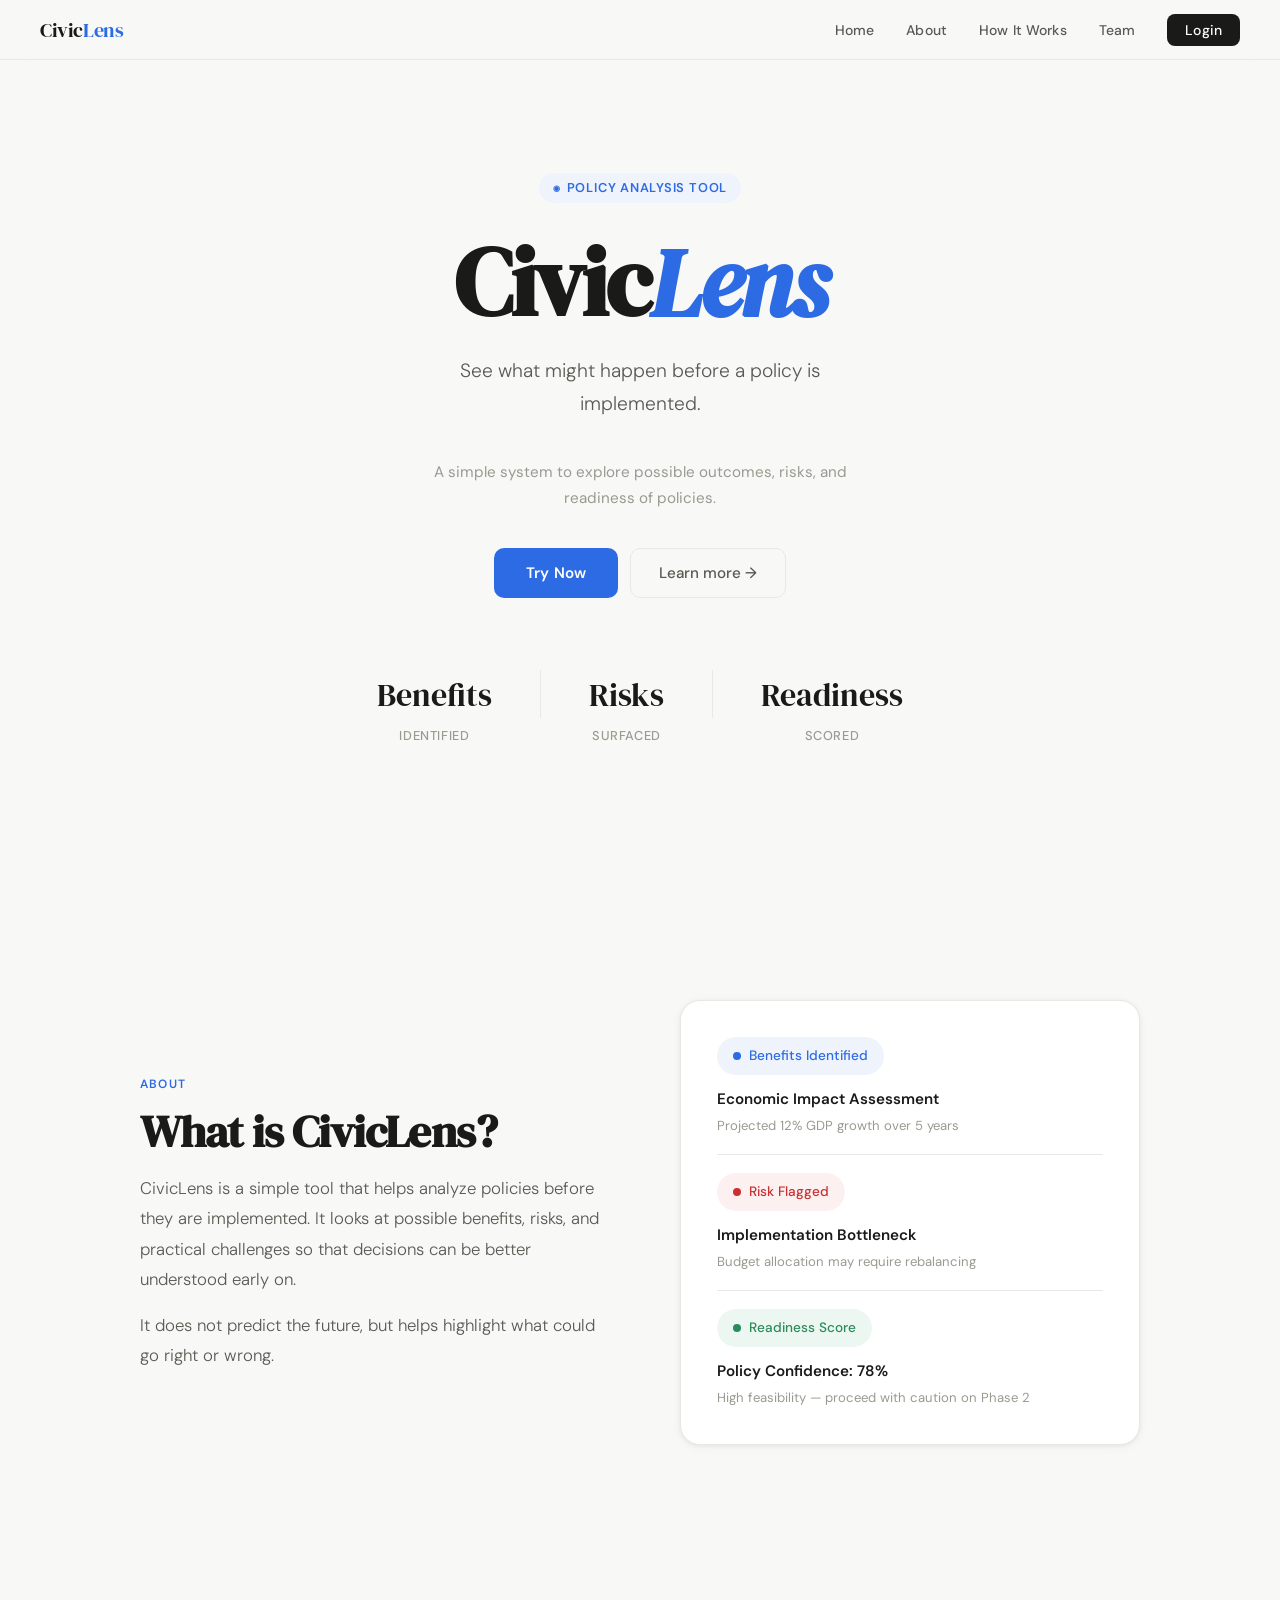
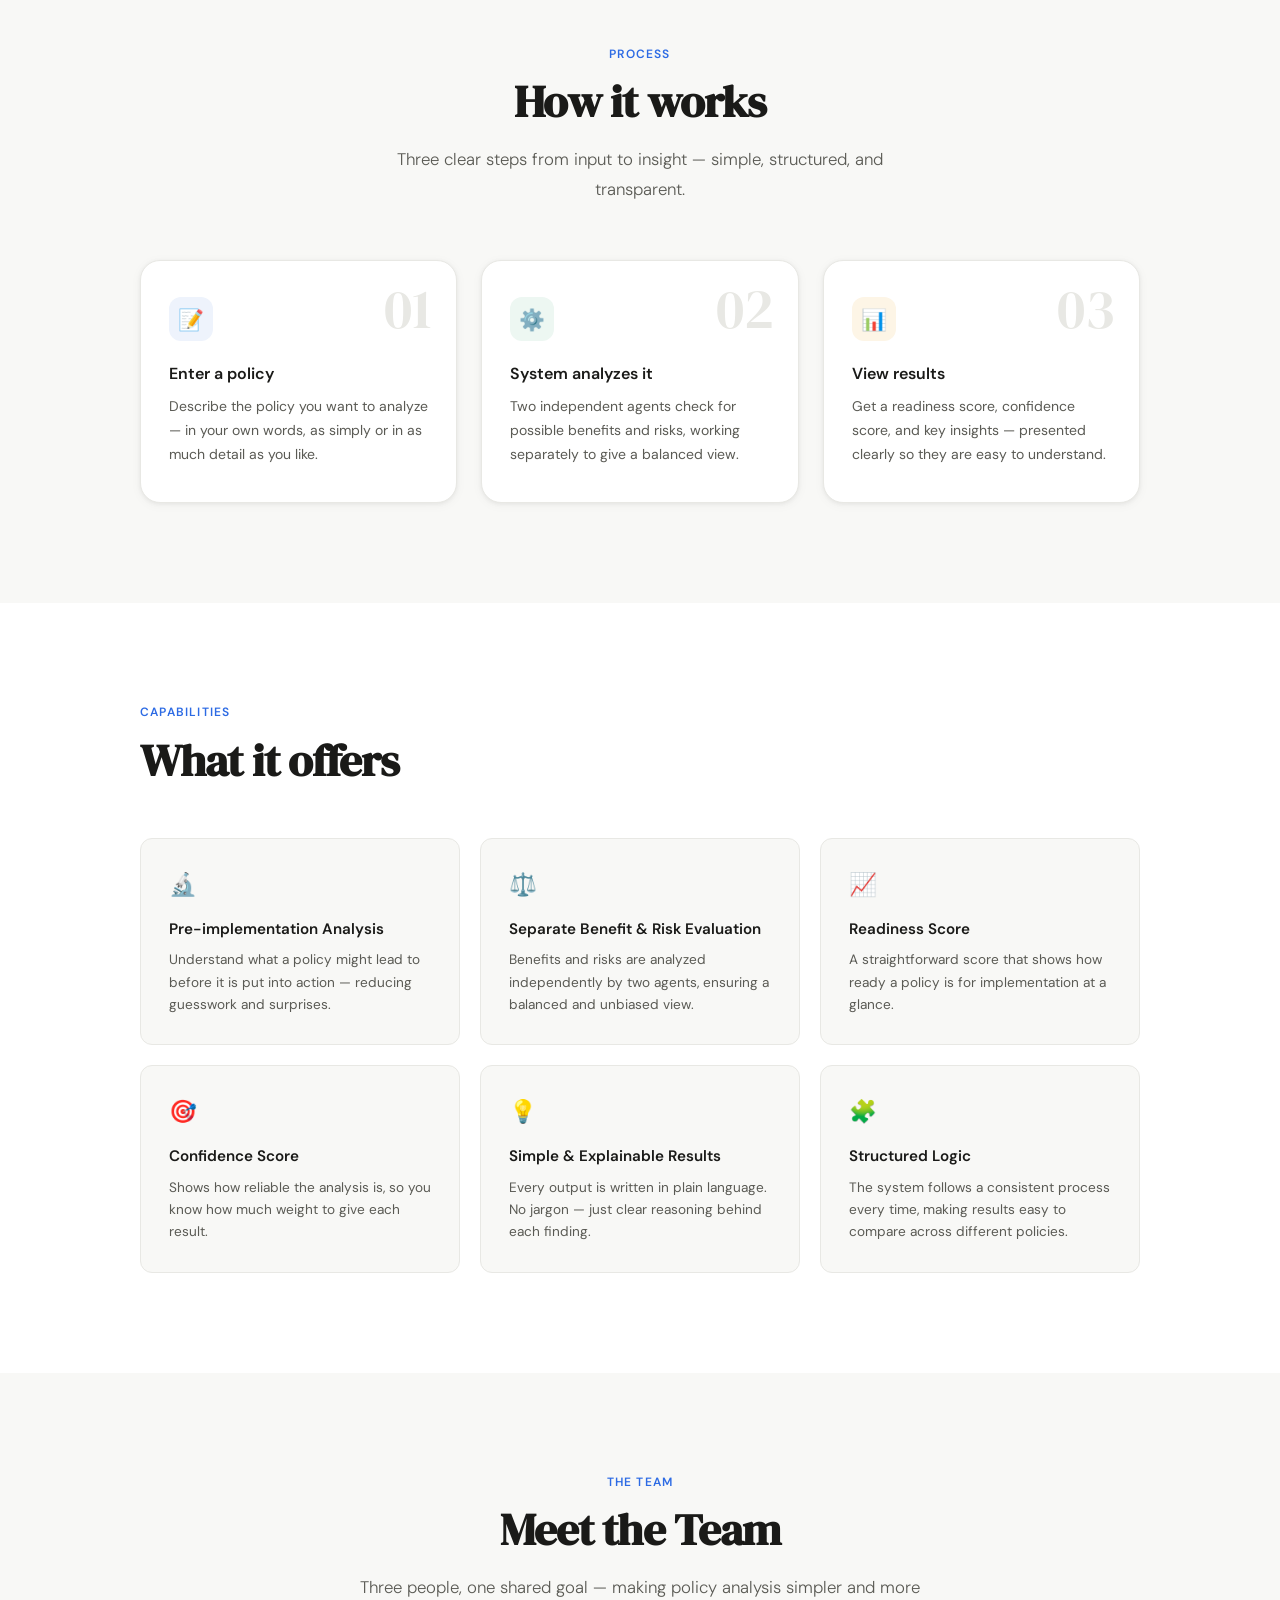
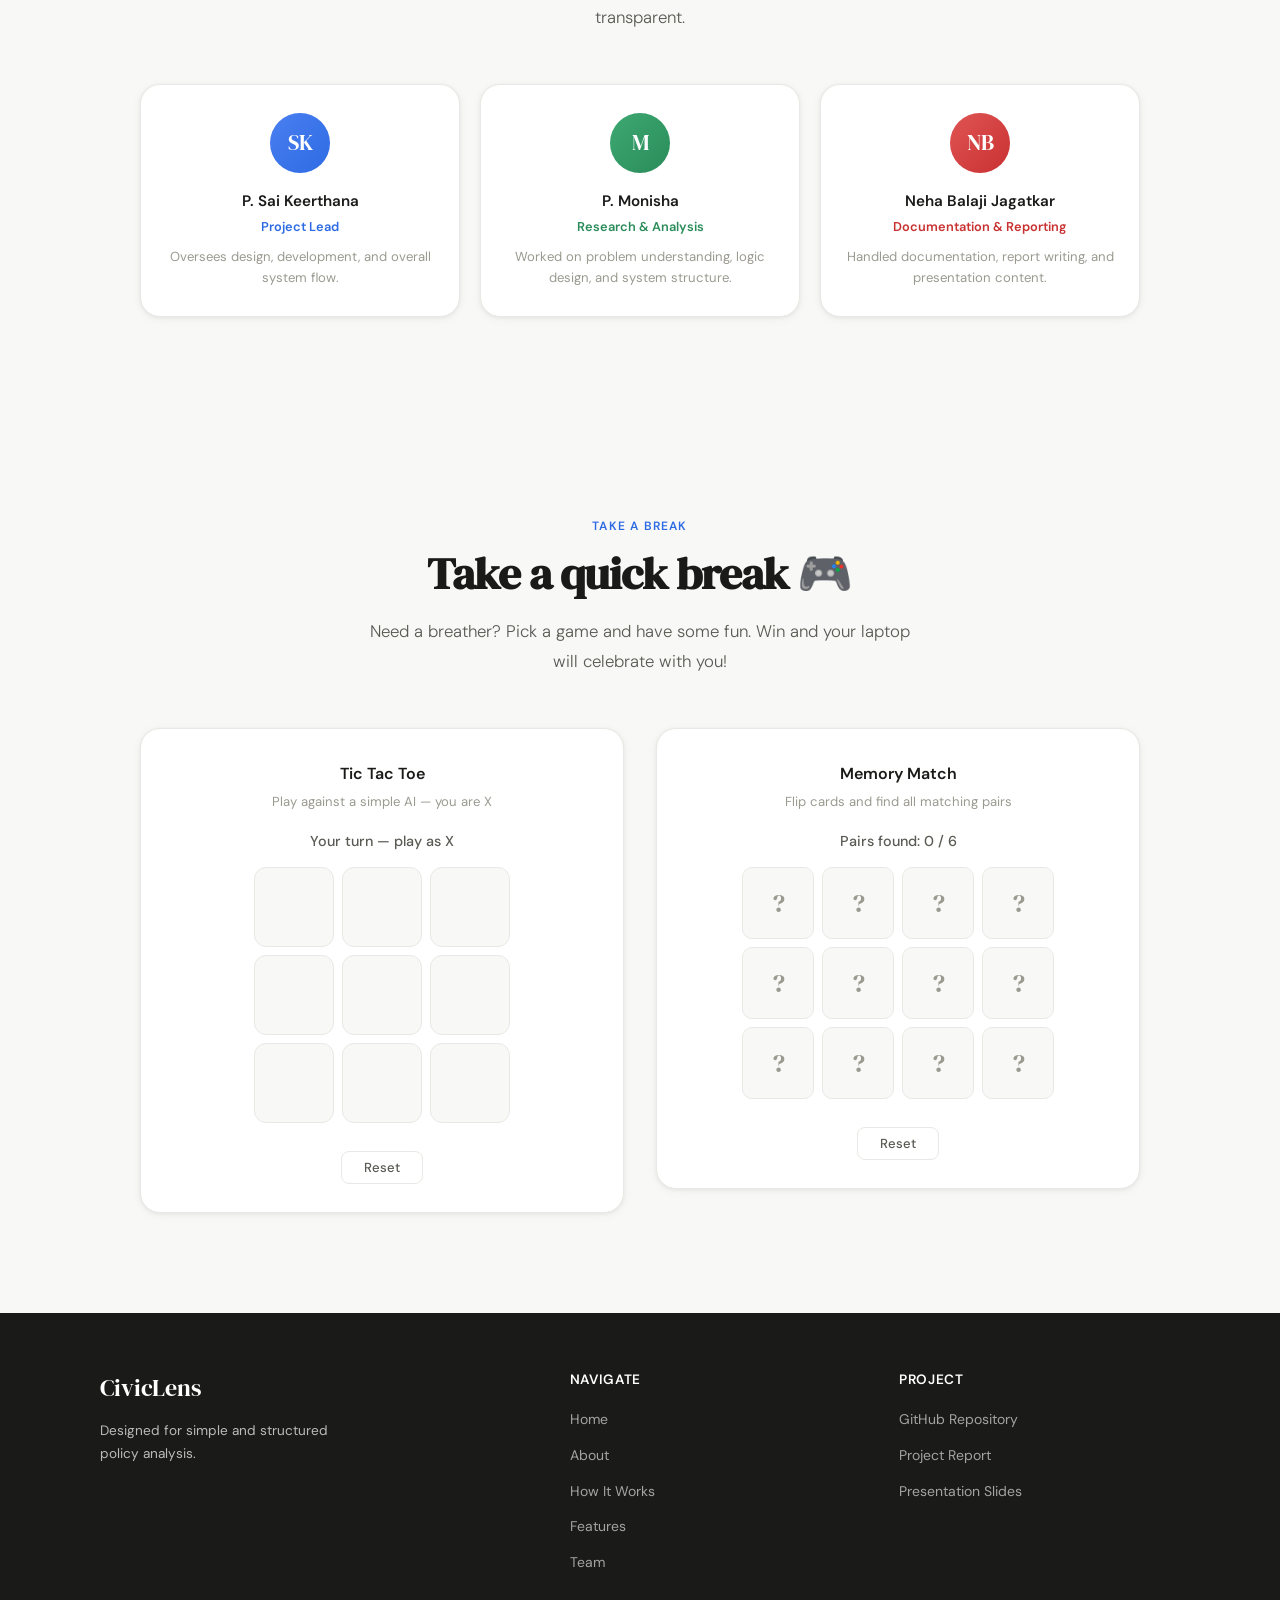
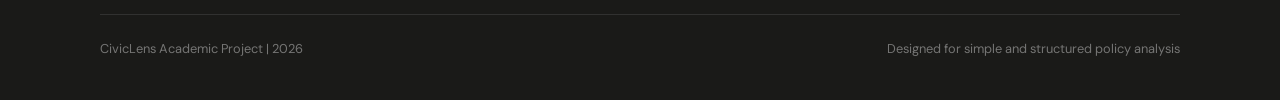
==== frontend/index.html @ 53b34e4b "Initial commit CivicLens" ====
<!DOCTYPE html>
<html lang="en">
<head>
<meta charset="UTF-8" />
<meta name="viewport" content="width=device-width, initial-scale=1.0" />
<title>CivicLens — Policy Simulation Platform</title>
<link rel="preconnect" href="https://fonts.googleapis.com" />
<link rel="preconnect" href="https://fonts.gstatic.com" crossorigin />
<link href="https://fonts.googleapis.com/css2?family=DM+Serif+Display:ital@0;1&family=DM+Sans:wght@300;400;500;600&display=swap" rel="stylesheet" />
<style>
  *, *::before, *::after { box-sizing: border-box; margin: 0; padding: 0; }

  :root {
    --bg: #f8f8f6;
    --surface: #ffffff;
    --border: #e8e8e4;
    --text-primary: #1a1a18;
    --text-secondary: #5a5a54;
    --text-muted: #9a9a90;
    --blue: #2d6be4;
    --blue-light: #eef3fc;
    --green: #2a8c5a;
    --green-light: #edf7f2;
    --red: #c93030;
    --red-light: #fdf0f0;
    --shadow-sm: 0 1px 4px rgba(0,0,0,0.06), 0 2px 12px rgba(0,0,0,0.04);
    --shadow-md: 0 4px 20px rgba(0,0,0,0.08), 0 1px 4px rgba(0,0,0,0.04);
    --radius: 12px;
    --radius-lg: 20px;
  }

  html { scroll-behavior: smooth; }

  body {
    font-family: 'DM Sans', sans-serif;
    background: var(--bg);
    color: var(--text-primary);
    line-height: 1.6;
    -webkit-font-smoothing: antialiased;
  }

  /* ── NAV ── */
  nav {
    position: fixed; top: 0; left: 0; right: 0; z-index: 100;
    background: rgba(248,248,246,0.88);
    backdrop-filter: blur(14px);
    -webkit-backdrop-filter: blur(14px);
    border-bottom: 1px solid var(--border);
    padding: 0 40px;
    height: 60px;
    display: flex; align-items: center; justify-content: space-between;
  }
  .nav-logo {
    font-family: 'DM Serif Display', serif;
    font-size: 1.25rem;
    color: var(--text-primary);
    letter-spacing: -0.02em;
    text-decoration: none;
  }
  .nav-logo span { color: var(--blue); }
  .nav-links { display: flex; gap: 32px; list-style: none; }
  .nav-links a {
    text-decoration: none;
    color: var(--text-secondary);
    font-size: 0.875rem;
    font-weight: 500;
    letter-spacing: 0.01em;
    transition: color 0.2s;
  }
  .nav-links a:hover { color: var(--text-primary); }
  .nav-cta {
    background: var(--text-primary);
    color: #fff !important;
    padding: 7px 18px;
    border-radius: 8px;
    transition: opacity 0.2s !important;
  }
  .nav-cta:hover { opacity: 0.8; }

  /* ── SECTIONS ── */
  section { padding: 100px 40px; max-width: 1080px; margin: 0 auto; }

  /* ── HERO ── */
  #home {
    min-height: 100vh;
    display: flex; flex-direction: column;
    align-items: center; justify-content: center;
    text-align: center;
    padding-top: 120px;
    max-width: 100%;
    position: relative;
  }
  .hero-inner { max-width: 680px; margin: 0 auto; }
  .hero-badge {
    display: inline-flex; align-items: center; gap: 6px;
    background: var(--blue-light);
    color: var(--blue);
    font-size: 0.8rem; font-weight: 600;
    letter-spacing: 0.06em; text-transform: uppercase;
    padding: 5px 14px; border-radius: 999px;
    margin-bottom: 32px;
  }
  .hero-badge::before { content: '◉'; font-size: 0.6em; }
  h1 {
    font-family: 'DM Serif Display', serif;
    font-size: clamp(3.5rem, 8vw, 6rem);
    line-height: 1.0;
    letter-spacing: -0.03em;
    color: var(--text-primary);
    margin-bottom: 24px;
  }
  h1 .accent { color: var(--blue); font-style: italic; }
  .hero-sub {
    font-size: clamp(1rem, 2.5vw, 1.2rem);
    color: var(--text-secondary);
    font-weight: 300;
    max-width: 480px;
    margin: 0 auto 40px;
    line-height: 1.7;
  }
  .hero-actions { display: flex; gap: 12px; justify-content: center; flex-wrap: wrap; }
  .btn-primary {
    background: var(--blue);
    color: #fff;
    border: none; cursor: pointer;
    padding: 13px 32px;
    border-radius: 10px;
    font-family: 'DM Sans', sans-serif;
    font-size: 0.95rem; font-weight: 600;
    letter-spacing: 0.01em;
    transition: transform 0.15s, box-shadow 0.15s;
    text-decoration: none; display: inline-block;
  }
  .btn-primary:hover { transform: translateY(-1px); box-shadow: 0 6px 20px rgba(45,107,228,0.3); }
  .btn-secondary {
    background: transparent;
    color: var(--text-secondary);
    border: 1px solid var(--border);
    padding: 12px 28px;
    border-radius: 10px;
    font-family: 'DM Sans', sans-serif;
    font-size: 0.95rem; font-weight: 500;
    cursor: pointer; text-decoration: none; display: inline-block;
    transition: border-color 0.15s, color 0.15s;
  }
  .btn-secondary:hover { border-color: var(--text-muted); color: var(--text-primary); }

  .hero-stats {
    margin-top: 72px;
    display: flex; gap: 48px; justify-content: center; flex-wrap: wrap;
  }
  .stat { text-align: center; }
  .stat-num {
    font-family: 'DM Serif Display', serif;
    font-size: 2rem;
    color: var(--text-primary);
    display: block;
  }
  .stat-label { font-size: 0.8rem; color: var(--text-muted); font-weight: 500; text-transform: uppercase; letter-spacing: 0.05em; }

  .hero-divider { width: 1px; height: 48px; background: var(--border); }

  /* ── SECTION HEADERS ── */
  .section-label {
    font-size: 0.75rem; font-weight: 600; letter-spacing: 0.1em;
    text-transform: uppercase; color: var(--blue);
    margin-bottom: 12px;
  }
  .section-title {
    font-family: 'DM Serif Display', serif;
    font-size: clamp(2rem, 4vw, 2.8rem);
    letter-spacing: -0.02em;
    line-height: 1.15;
    margin-bottom: 16px;
    color: var(--text-primary);
  }
  .section-body { color: var(--text-secondary); max-width: 560px; line-height: 1.8; font-weight: 300; font-size: 1.05rem; }

  /* ── ABOUT ── */
  #about { display: grid; grid-template-columns: 1fr 1fr; gap: 80px; align-items: center; }
  .about-visual {
    background: var(--surface);
    border: 1px solid var(--border);
    border-radius: var(--radius-lg);
    padding: 36px;
    box-shadow: var(--shadow-sm);
  }
  .about-pill {
    display: inline-flex; align-items: center; gap: 8px;
    padding: 8px 16px;
    border-radius: 999px;
    font-size: 0.85rem; font-weight: 500;
    margin-bottom: 12px;
  }
  .pill-blue { background: var(--blue-light); color: var(--blue); }
  .pill-green { background: var(--green-light); color: var(--green); }
  .pill-red { background: var(--red-light); color: var(--red); }
  .pill-icon { width: 8px; height: 8px; border-radius: 50%; }
  .pill-blue .pill-icon { background: var(--blue); }
  .pill-green .pill-icon { background: var(--green); }
  .pill-red .pill-icon { background: var(--red); }
  .about-card-title { font-weight: 600; font-size: 0.95rem; margin-bottom: 4px; color: var(--text-primary); }
  .about-card-sub { font-size: 0.82rem; color: var(--text-muted); }
  .about-divider { border: none; border-top: 1px solid var(--border); margin: 18px 0; }

  /* ── HOW IT WORKS ── */
  #how { text-align: center; }
  #how .section-body { margin: 0 auto; }
  .steps { display: grid; grid-template-columns: repeat(3,1fr); gap: 24px; margin-top: 56px; }
  .step-card {
    background: var(--surface);
    border: 1px solid var(--border);
    border-radius: var(--radius-lg);
    padding: 36px 28px;
    text-align: left;
    box-shadow: var(--shadow-sm);
    transition: box-shadow 0.2s, transform 0.2s;
    position: relative;
    overflow: hidden;
  }
  .step-card:hover { box-shadow: var(--shadow-md); transform: translateY(-3px); }
  .step-num {
    font-family: 'DM Serif Display', serif;
    font-size: 3.5rem;
    line-height: 1;
    color: var(--border);
    position: absolute; top: 20px; right: 24px;
    pointer-events: none;
  }
  .step-icon {
    width: 44px; height: 44px;
    border-radius: 12px;
    display: flex; align-items: center; justify-content: center;
    font-size: 1.3rem;
    margin-bottom: 20px;
  }
  .step-icon-blue { background: var(--blue-light); }
  .step-icon-green { background: var(--green-light); }
  .step-icon-amber { background: #fdf5e6; }
  .step-title { font-weight: 600; font-size: 1rem; margin-bottom: 8px; color: var(--text-primary); }
  .step-desc { font-size: 0.875rem; color: var(--text-secondary); line-height: 1.7; }
  .step-connector { display: none; }

  /* ── FEATURES ── */
  #features { background: var(--surface); max-width: 100%; }
  #features .inner { max-width: 1080px; margin: 0 auto; padding: 0 40px; }
  .features-grid { display: grid; grid-template-columns: repeat(3,1fr); gap: 20px; margin-top: 52px; }
  .feature-card {
    background: var(--bg);
    border: 1px solid var(--border);
    border-radius: var(--radius);
    padding: 28px;
    transition: box-shadow 0.2s, transform 0.2s;
  }
  .feature-card:hover { box-shadow: var(--shadow-sm); transform: translateY(-2px); }
  .feature-icon { font-size: 1.4rem; margin-bottom: 14px; display: block; }
  .feature-title { font-weight: 600; font-size: 0.95rem; margin-bottom: 8px; color: var(--text-primary); }
  .feature-desc { font-size: 0.85rem; color: var(--text-secondary); line-height: 1.65; }

  /* ── TEAM ── */
  #team { text-align: center; }
  .team-grid { display: grid; grid-template-columns: repeat(4,1fr); gap: 20px; margin-top: 52px; }
  .team-card {
    background: var(--surface);
    border: 1px solid var(--border);
    border-radius: var(--radius-lg);
    padding: 28px 20px;
    box-shadow: var(--shadow-sm);
    transition: box-shadow 0.2s, transform 0.2s;
  }
  .team-card:hover { box-shadow: var(--shadow-md); transform: translateY(-3px); }
  .team-avatar {
    width: 60px; height: 60px;
    border-radius: 50%;
    margin: 0 auto 16px;
    display: flex; align-items: center; justify-content: center;
    font-family: 'DM Serif Display', serif;
    font-size: 1.4rem;
    color: #fff;
  }
  .av-blue { background: linear-gradient(135deg, #4a7ff0, #2d6be4); }
  .av-green { background: linear-gradient(135deg, #3da872, #2a8c5a); }
  .av-red { background: linear-gradient(135deg, #e05555, #c93030); }
  .av-slate { background: linear-gradient(135deg, #6b7fa6, #4a5c80); }
  .team-name { font-weight: 600; font-size: 0.95rem; margin-bottom: 4px; }
  .team-role { font-size: 0.8rem; color: var(--text-muted); }

  /* ── FUN / GAME ── */
  #fun { text-align: center; }
  .game-panel {
    background: var(--surface);
    border: 1px solid var(--border);
    border-radius: var(--radius-lg);
    padding: 32px 28px 28px;
    box-shadow: var(--shadow-sm);
    text-align: center;
    display: flex; flex-direction: column; align-items: center;
  }
  .game-panel-title { font-weight: 600; font-size: 1rem; margin-bottom: 4px; }
  .game-panel-sub { font-size: 0.82rem; color: var(--text-muted); margin-bottom: 18px; }
  .game-status {
    font-size: 0.9rem; font-weight: 500; color: var(--text-secondary);
    min-height: 22px; margin-bottom: 14px;
  }
  .tic-board {
    display: grid;
    grid-template-columns: repeat(3, 80px);
    grid-template-rows: repeat(3, 80px);
    gap: 8px;
    margin: 0 auto 20px;
  }
  .tic-cell {
    width: 80px; height: 80px;
    background: var(--bg);
    border: 1.5px solid var(--border);
    border-radius: 12px;
    display: flex; align-items: center; justify-content: center;
    font-family: 'DM Serif Display', serif;
    font-size: 2rem;
    cursor: pointer;
    transition: background 0.15s, transform 0.1s;
    user-select: none;
  }
  .tic-cell:not(.x):not(.o):hover { background: var(--blue-light); transform: scale(1.04); }
  .tic-cell.x { color: var(--blue); background: var(--blue-light); border-color: #c4d8f8; }
  .tic-cell.o { color: var(--red); background: var(--red-light); border-color: #f5c6c6; }
  .tic-cell.win { background: var(--green-light) !important; border-color: var(--green) !important; }
  .game-reset {
    background: transparent;
    border: 1px solid var(--border);
    color: var(--text-secondary);
    padding: 7px 22px;
    border-radius: 8px;
    font-family: 'DM Sans', sans-serif;
    font-size: 0.82rem; font-weight: 500;
    cursor: pointer;
    transition: border-color 0.15s, color 0.15s;
    margin-top: 8px;
  }
  .game-reset:hover { border-color: var(--text-muted); color: var(--text-primary); }

  /* ── CONFETTI ── */
  #confetti-canvas { position: fixed; inset: 0; pointer-events: none; z-index: 9999; }

  /* ── FOOTER ── */
  footer {
    background: var(--text-primary);
    color: rgba(255,255,255,0.7);
    padding: 56px 40px 40px;
  }
  .footer-inner {
    max-width: 1080px; margin: 0 auto;
    display: grid; grid-template-columns: 1.5fr 1fr 1fr; gap: 48px;
  }
  .footer-logo {
    font-family: 'DM Serif Display', serif;
    font-size: 1.5rem;
    color: #fff;
    margin-bottom: 12px;
    display: block;
  }
  .footer-tagline { font-size: 0.85rem; line-height: 1.7; max-width: 260px; }
  .footer-col h4 { color: #fff; font-weight: 600; font-size: 0.85rem; letter-spacing: 0.05em; text-transform: uppercase; margin-bottom: 16px; }
  .footer-col ul { list-style: none; display: flex; flex-direction: column; gap: 10px; }
  .footer-col a { color: rgba(255,255,255,0.6); text-decoration: none; font-size: 0.875rem; transition: color 0.2s; }
  .footer-col a:hover { color: #fff; }
  .footer-bottom {
    max-width: 1080px; margin: 40px auto 0;
    padding-top: 24px;
    border-top: 1px solid rgba(255,255,255,0.1);
    display: flex; justify-content: space-between; align-items: center;
    font-size: 0.8rem; color: rgba(255,255,255,0.4);
    flex-wrap: wrap; gap: 8px;
  }

  /* ── SCROLL FADE IN ── */
  .fade-up {
    opacity: 0;
    transform: translateY(28px);
    transition: opacity 0.6s ease, transform 0.6s ease;
  }
  .fade-up.visible { opacity: 1; transform: none; }
  .fade-up:nth-child(2) { transition-delay: 0.1s; }
  .fade-up:nth-child(3) { transition-delay: 0.2s; }
  .fade-up:nth-child(4) { transition-delay: 0.3s; }

  /* ── MEMORY CARDS ── */
  .mem-board-grid {
    display: grid;
    grid-template-columns: repeat(4, 72px);
    grid-template-rows: repeat(3, 72px);
    gap: 8px;
    margin: 0 auto 20px;
  }
  .mem-card {
    width: 72px; height: 72px;
    border-radius: 10px;
    cursor: pointer;
    position: relative;
    perspective: 600px;
    user-select: none;
  }
  .mem-inner {
    width: 100%; height: 100%;
    position: relative;
    transform-style: preserve-3d;
    transition: transform 0.35s ease;
    border-radius: 10px;
  }
  .mem-card.flipped .mem-inner { transform: rotateY(180deg); }
  .mem-front, .mem-back {
    position: absolute; inset: 0;
    border-radius: 10px;
    display: flex; align-items: center; justify-content: center;
    backface-visibility: hidden;
    -webkit-backface-visibility: hidden;
    border: 1.5px solid var(--border);
  }
  .mem-front {
    background: var(--bg);
    font-size: 1.4rem;
    color: var(--border);
  }
  .mem-front::after { content: '?'; font-family: 'DM Serif Display', serif; font-size: 1.6rem; color: var(--text-muted); }
  .mem-back { background: var(--surface); transform: rotateY(180deg); font-size: 1.8rem; }
  .mem-card.matched .mem-back { background: var(--green-light); border-color: var(--green); }

  @media (max-width: 700px) {
    #fun .games-grid { grid-template-columns: 1fr !important; }
  }


  @media (max-width: 860px) {
    #about { grid-template-columns: 1fr; }
    .steps, .features-grid, .team-grid { grid-template-columns: 1fr 1fr; }
    .footer-inner { grid-template-columns: 1fr; gap: 32px; }
    nav { padding: 0 20px; }
    .nav-links { gap: 16px; }
  }
  @media (max-width: 560px) {
    .steps, .features-grid, .team-grid { grid-template-columns: 1fr; }
    section { padding: 72px 20px; }
  }
</style>
</head>
<body>

<!-- NAV -->
<nav>
  <a href="#home" class="nav-logo">Civic<span>Lens</span></a>
  <ul class="nav-links">
    <li><a href="#home">Home</a></li>
    <li><a href="#about">About</a></li>
    <li><a href="#how">How It Works</a></li>
    <li><a href="#team">Team</a></li>
    <li><a href="login.html" class="nav-cta">Login</a></li>
  </ul>
</nav>

<!-- HERO -->
<section id="home">
  <div class="hero-inner">
    <div class="hero-badge">Policy Analysis Tool</div>
    <h1>Civic<span class="accent">Lens</span></h1>
    <p class="hero-sub">See what might happen before a policy is implemented.</p>
    <p style="font-size:0.95rem;color:var(--text-muted);max-width:420px;margin:0 auto 36px;line-height:1.7;">A simple system to explore possible outcomes, risks, and readiness of policies.</p>
    <div class="hero-actions">
      <a href="login.html" class="btn-primary">Try Now</a>
      <a href="#about" class="btn-secondary">Learn more →</a>
    </div>
  </div>
  <div class="hero-stats">
    <div class="stat">
      <span class="stat-num">Benefits</span>
      <span class="stat-label">Identified</span>
    </div>
    <div class="hero-divider"></div>
    <div class="stat">
      <span class="stat-num">Risks</span>
      <span class="stat-label">Surfaced</span>
    </div>
    <div class="hero-divider"></div>
    <div class="stat">
      <span class="stat-num">Readiness</span>
      <span class="stat-label">Scored</span>
    </div>
  </div>
</section>

<!-- ABOUT -->
<section id="about">
  <div class="about-text fade-up">
    <p class="section-label">About</p>
    <h2 class="section-title">What is CivicLens?</h2>
    <p class="section-body">CivicLens is a simple tool that helps analyze policies before they are implemented. It looks at possible benefits, risks, and practical challenges so that decisions can be better understood early on.</p>
    <p class="section-body" style="margin-top:16px;">It does not predict the future, but helps highlight what could go right or wrong.</p>
  </div>
  <div class="about-visual fade-up">
    <div class="about-pill pill-blue"><span class="pill-icon"></span> Benefits Identified</div>
    <p class="about-card-title">Economic Impact Assessment</p>
    <p class="about-card-sub">Projected 12% GDP growth over 5 years</p>
    <hr class="about-divider"/>
    <div class="about-pill pill-red"><span class="pill-icon"></span> Risk Flagged</div>
    <p class="about-card-title">Implementation Bottleneck</p>
    <p class="about-card-sub">Budget allocation may require rebalancing</p>
    <hr class="about-divider"/>
    <div class="about-pill pill-green"><span class="pill-icon"></span> Readiness Score</div>
    <p class="about-card-title">Policy Confidence: 78%</p>
    <p class="about-card-sub">High feasibility — proceed with caution on Phase 2</p>
  </div>
</section>

<!-- HOW IT WORKS -->
<section id="how">
  <p class="section-label">Process</p>
  <h2 class="section-title">How it works</h2>
  <p class="section-body">Three clear steps from input to insight — simple, structured, and transparent.</p>
  <div class="steps">
    <div class="step-card fade-up">
      <span class="step-num">01</span>
      <div class="step-icon step-icon-blue">📝</div>
      <p class="step-title">Enter a policy</p>
      <p class="step-desc">Describe the policy you want to analyze — in your own words, as simply or in as much detail as you like.</p>
    </div>
    <div class="step-card fade-up">
      <span class="step-num">02</span>
      <div class="step-icon step-icon-green">⚙️</div>
      <p class="step-title">System analyzes it</p>
      <p class="step-desc">Two independent agents check for possible benefits and risks, working separately to give a balanced view.</p>
    </div>
    <div class="step-card fade-up">
      <span class="step-num">03</span>
      <div class="step-icon step-icon-amber">📊</div>
      <p class="step-title">View results</p>
      <p class="step-desc">Get a readiness score, confidence score, and key insights — presented clearly so they are easy to understand.</p>
    </div>
  </div>
</section>

<!-- FEATURES -->
<section id="features" style="padding:100px 0;">
  <div class="inner">
    <p class="section-label">Capabilities</p>
    <h2 class="section-title">What it offers</h2>
    <div class="features-grid">
      <div class="feature-card fade-up">
        <span class="feature-icon">🔬</span>
        <p class="feature-title">Pre-implementation Analysis</p>
        <p class="feature-desc">Understand what a policy might lead to before it is put into action — reducing guesswork and surprises.</p>
      </div>
      <div class="feature-card fade-up">
        <span class="feature-icon">⚖️</span>
        <p class="feature-title">Separate Benefit & Risk Evaluation</p>
        <p class="feature-desc">Benefits and risks are analyzed independently by two agents, ensuring a balanced and unbiased view.</p>
      </div>
      <div class="feature-card fade-up">
        <span class="feature-icon">📈</span>
        <p class="feature-title">Readiness Score</p>
        <p class="feature-desc">A straightforward score that shows how ready a policy is for implementation at a glance.</p>
      </div>
      <div class="feature-card fade-up">
        <span class="feature-icon">🎯</span>
        <p class="feature-title">Confidence Score</p>
        <p class="feature-desc">Shows how reliable the analysis is, so you know how much weight to give each result.</p>
      </div>
      <div class="feature-card fade-up">
        <span class="feature-icon">💡</span>
        <p class="feature-title">Simple & Explainable Results</p>
        <p class="feature-desc">Every output is written in plain language. No jargon — just clear reasoning behind each finding.</p>
      </div>
      <div class="feature-card fade-up">
        <span class="feature-icon">🧩</span>
        <p class="feature-title">Structured Logic</p>
        <p class="feature-desc">The system follows a consistent process every time, making results easy to compare across different policies.</p>
      </div>
    </div>
  </div>
</section>

<!-- TEAM -->
<section id="team">
  <p class="section-label">The Team</p>
  <h2 class="section-title">Meet the Team</h2>
  <p class="section-body" style="margin:0 auto;">Three people, one shared goal — making policy analysis simpler and more transparent.</p>
  <div class="team-grid" style="grid-template-columns:repeat(3,1fr);">
    <div class="team-card fade-up">
      <div class="team-avatar av-blue">SK</div>
      <p class="team-name">P. Sai Keerthana</p>
      <p class="team-role" style="color:var(--blue);font-weight:600;margin-bottom:8px;">Project Lead</p>
      <p style="font-size:0.82rem;color:var(--text-muted);line-height:1.6;">Oversees design, development, and overall system flow.</p>
    </div>
    <div class="team-card fade-up">
      <div class="team-avatar av-green">M</div>
      <p class="team-name">P. Monisha</p>
      <p class="team-role" style="color:var(--green);font-weight:600;margin-bottom:8px;">Research &amp; Analysis</p>
      <p style="font-size:0.82rem;color:var(--text-muted);line-height:1.6;">Worked on problem understanding, logic design, and system structure.</p>
    </div>
    <div class="team-card fade-up">
      <div class="team-avatar av-red">NB</div>
      <p class="team-name">Neha Balaji Jagatkar</p>
      <p class="team-role" style="color:var(--red);font-weight:600;margin-bottom:8px;">Documentation &amp; Reporting</p>
      <p style="font-size:0.82rem;color:var(--text-muted);line-height:1.6;">Handled documentation, report writing, and presentation content.</p>
    </div>
  </div>
</section>

<!-- CONFETTI CANVAS -->
<canvas id="confetti-canvas"></canvas>

<!-- FUN -->
<section id="fun">
  <p class="section-label">Take a Break</p>
  <h2 class="section-title">Take a quick break 🎮</h2>
  <p class="section-body" style="margin:0 auto;">Need a breather? Pick a game and have some fun. Win and your laptop will celebrate with you!</p>

  <div class="games-grid" style="display:grid;grid-template-columns:1fr 1fr;gap:32px;margin-top:52px;align-items:start;">

    <!-- TIC TAC TOE -->
    <div class="game-panel">
      <p class="game-panel-title">Tic Tac Toe</p>
      <p class="game-panel-sub">Play against a simple AI — you are X</p>
      <p class="game-status" id="tttStatus">Your turn — play as X</p>
      <div class="tic-board" id="ticBoard">
        <div class="tic-cell" data-i="0"></div><div class="tic-cell" data-i="1"></div><div class="tic-cell" data-i="2"></div>
        <div class="tic-cell" data-i="3"></div><div class="tic-cell" data-i="4"></div><div class="tic-cell" data-i="5"></div>
        <div class="tic-cell" data-i="6"></div><div class="tic-cell" data-i="7"></div><div class="tic-cell" data-i="8"></div>
      </div>
      <button class="game-reset" id="tttReset">Reset</button>
    </div>

    <!-- MEMORY MATCH -->
    <div class="game-panel">
      <p class="game-panel-title">Memory Match</p>
      <p class="game-panel-sub">Flip cards and find all matching pairs</p>
      <p class="game-status" id="memStatus">Pairs found: 0 / 6</p>
      <div class="mem-board-grid" id="memBoard"></div>
      <button class="game-reset" id="memReset">Reset</button>
    </div>

  </div>
</section>

<!-- FOOTER -->
<footer>
  <div class="footer-inner">
    <div>
      <span class="footer-logo">CivicLens</span>
      <p class="footer-tagline">Designed for simple and structured policy analysis.</p>
    </div>
    <div class="footer-col">
      <h4>Navigate</h4>
      <ul>
        <li><a href="#home">Home</a></li>
        <li><a href="#about">About</a></li>
        <li><a href="#how">How It Works</a></li>
        <li><a href="#features">Features</a></li>
        <li><a href="#team">Team</a></li>
      </ul>
    </div>
    <div class="footer-col">
      <h4>Project</h4>
      <ul>
        <li><a href="#">GitHub Repository</a></li>
        <li><a href="#">Project Report</a></li>
        <li><a href="#">Presentation Slides</a></li>
      </ul>
    </div>
  </div>
  <div class="footer-bottom">
    <span>CivicLens Academic Project | 2026</span>
    <span>Designed for simple and structured policy analysis</span>
  </div>
</footer>

<script data-cfasync="false" src="/cdn-cgi/scripts/5c5dd728/cloudflare-static/email-decode.min.js"></script><script>
  // ── Scroll fade-in ──
  const obs = new IntersectionObserver((entries) => {
    entries.forEach(e => { if (e.isIntersecting) e.target.classList.add('visible'); });
  }, { threshold: 0.1 });
  document.querySelectorAll('.fade-up').forEach(el => obs.observe(el));

  // ── Audio helpers ──
  function getAudioCtx() {
    return new (window.AudioContext || window.webkitAudioContext)();
  }

  function playWin() {
    try {
      const ctx = getAudioCtx();
      [[523,0],[659,0.13],[784,0.26],[1047,0.39]].forEach(([f,t]) => {
        const osc = ctx.createOscillator(), g = ctx.createGain();
        osc.connect(g); g.connect(ctx.destination);
        osc.type = 'sine'; osc.frequency.value = f;
        const s = ctx.currentTime + t;
        g.gain.setValueAtTime(0, s);
        g.gain.linearRampToValueAtTime(0.28, s + 0.04);
        g.gain.exponentialRampToValueAtTime(0.001, s + 0.38);
        osc.start(s); osc.stop(s + 0.4);
      });
    } catch(e) {}
  }

  function playLose() {
    try {
      const ctx = getAudioCtx();
      // Sad trombone: descending Bb4 G4 Eb4 Bb3
      [[466,0],[392,0.22],[311,0.44],[233,0.66]].forEach(([f,t]) => {
        const osc = ctx.createOscillator(), g = ctx.createGain();
        osc.connect(g); g.connect(ctx.destination);
        osc.type = 'sawtooth'; osc.frequency.value = f;
        const s = ctx.currentTime + t;
        g.gain.setValueAtTime(0, s);
        g.gain.linearRampToValueAtTime(0.18, s + 0.06);
        g.gain.exponentialRampToValueAtTime(0.001, s + 0.45);
        osc.start(s); osc.stop(s + 0.5);
      });
    } catch(e) {}
  }

  // ── Confetti ──
  const cCanvas = document.getElementById('confetti-canvas');
  let cAnim = null;
  function launchConfetti() {
    cCanvas.width = window.innerWidth;
    cCanvas.height = window.innerHeight;
    const ctx = cCanvas.getContext('2d');
    const pieces = Array.from({length: 120}, () => ({
      x: Math.random() * cCanvas.width,
      y: -20 - Math.random() * 200,
      w: 8 + Math.random() * 6,
      h: 12 + Math.random() * 6,
      r: Math.random() * Math.PI * 2,
      vx: (Math.random() - 0.5) * 3,
      vy: 2.5 + Math.random() * 3,
      vr: (Math.random() - 0.5) * 0.15,
      color: ['#2d6be4','#2a8c5a','#c93030','#f59e0b','#8b5cf6','#ec4899'][Math.floor(Math.random()*6)],
      opacity: 1
    }));
    let start = null;
    function draw(ts) {
      if (!start) start = ts;
      const elapsed = ts - start;
      ctx.clearRect(0, 0, cCanvas.width, cCanvas.height);
      pieces.forEach(p => {
        p.x += p.vx; p.y += p.vy; p.r += p.vr;
        p.vy += 0.06;
        if (elapsed > 2200) p.opacity = Math.max(0, p.opacity - 0.018);
        ctx.save();
        ctx.globalAlpha = p.opacity;
        ctx.translate(p.x, p.y);
        ctx.rotate(p.r);
        ctx.fillStyle = p.color;
        ctx.fillRect(-p.w/2, -p.h/2, p.w, p.h);
        ctx.restore();
      });
      if (elapsed < 3500 && pieces.some(p => p.opacity > 0)) {
        cAnim = requestAnimationFrame(draw);
      } else {
        ctx.clearRect(0, 0, cCanvas.width, cCanvas.height);
        cAnim = null;
      }
    }
    if (cAnim) cancelAnimationFrame(cAnim);
    cAnim = requestAnimationFrame(draw);
  }

  function celebrate() { playWin(); launchConfetti(); }
  function booHorn()   { playLose(); }

  // ── TIC TAC TOE ──
  const TTT_WINS = [[0,1,2],[3,4,5],[6,7,8],[0,3,6],[1,4,7],[2,5,8],[0,4,8],[2,4,6]];
  let tttBoard = Array(9).fill(null), tttX = true, tttOver = false;
  const tttCells = document.querySelectorAll('.tic-cell');
  const tttStatus = document.getElementById('tttStatus');

  function tttCheckWin(b, p) { return TTT_WINS.find(w => w.every(i => b[i] === p)) || null; }
  function tttDraw(b) { return b.every(Boolean); }

  function tttRender() {
    tttCells.forEach((c, i) => {
      c.textContent = tttBoard[i] || '';
      c.className = 'tic-cell' + (tttBoard[i] ? ' ' + tttBoard[i].toLowerCase() : '');
    });
  }

  function tttAI() {
    for (let w of TTT_WINS) {
      const [a,b,c] = w, line = [tttBoard[a], tttBoard[b], tttBoard[c]];
      if (line.filter(v => v==='O').length===2 && line.includes(null)) return w[line.indexOf(null)];
    }
    for (let w of TTT_WINS) {
      const [a,b,c] = w, line = [tttBoard[a], tttBoard[b], tttBoard[c]];
      if (line.filter(v => v==='X').length===2 && line.includes(null)) return w[line.indexOf(null)];
    }
    if (!tttBoard[4]) return 4;
    const emp = tttBoard.map((v,i) => v ? null : i).filter(v => v !== null);
    return emp[Math.floor(Math.random() * emp.length)];
  }

  tttCells.forEach(cell => {
    cell.addEventListener('click', () => {
      const i = +cell.dataset.i;
      if (tttBoard[i] || tttOver || !tttX) return;
      tttBoard[i] = 'X'; tttX = false; tttRender();
      const wx = tttCheckWin(tttBoard, 'X');
      if (wx) { wx.forEach(j => tttCells[j].classList.add('win')); tttStatus.textContent = '🎉 You win!'; tttOver = true; celebrate(); return; }
      if (tttDraw(tttBoard)) { tttStatus.textContent = "It's a draw!"; tttOver = true; return; }
      tttStatus.textContent = 'AI is thinking…';
      setTimeout(() => {
        const ai = tttAI();
        if (ai !== undefined) { tttBoard[ai] = 'O'; tttRender(); }
        const wo = tttCheckWin(tttBoard, 'O');
        if (wo) { wo.forEach(j => tttCells[j].classList.add('win')); tttStatus.textContent = '😢 AI wins! Try again.'; tttOver = true; booHorn(); return; }
        if (tttDraw(tttBoard)) { tttStatus.textContent = "It's a draw!"; tttOver = true; return; }
        tttX = true;
        tttStatus.textContent = 'Your turn — play as X';
      }, 420);
    });
  });

  document.getElementById('tttReset').addEventListener('click', () => {
    tttBoard = Array(9).fill(null); tttX = true; tttOver = false;
    tttStatus.textContent = 'Your turn — play as X';
    tttRender();
  });

  // ── MEMORY MATCH ──
  const MEM_EMOJIS = ['🎯','🌿','🔵','⭐','🎈','🍀'];
  let memFlipped = [], memLocked = false, memMatched = 0;
  const memBoard = document.getElementById('memBoard');
  const memStatus = document.getElementById('memStatus');

  function memInit() {
    const pairs = [...MEM_EMOJIS, ...MEM_EMOJIS].sort(() => Math.random() - 0.5);
    memFlipped = []; memLocked = false; memMatched = 0;
    memBoard.innerHTML = '';
    memStatus.textContent = 'Pairs found: 0 / 6';
    pairs.forEach((emoji) => {
      const card = document.createElement('div');
      card.className = 'mem-card';
      card.dataset.emoji = emoji;
      card.innerHTML = `<div class="mem-inner"><div class="mem-front"></div><div class="mem-back">${emoji}</div></div>`;
      card.addEventListener('click', memClick);
      memBoard.appendChild(card);
    });
  }

  function memClick() {
    if (memLocked || this.classList.contains('flipped') || this.classList.contains('matched')) return;
    this.classList.add('flipped');
    memFlipped.push(this);
    if (memFlipped.length === 2) {
      memLocked = true;
      const [a, b] = memFlipped;
      if (a.dataset.emoji === b.dataset.emoji) {
        a.classList.add('matched'); b.classList.add('matched');
        memMatched++;
        memStatus.textContent = `Pairs found: ${memMatched} / 6`;
        if (memMatched === 6) { memStatus.textContent = '🎉 All matched — you won!'; celebrate(); }
        memFlipped = []; memLocked = false;
      } else {
        setTimeout(() => {
          a.classList.remove('flipped'); b.classList.remove('flipped');
          memFlipped = []; memLocked = false;
        }, 900);
      }
    }
  }

  document.getElementById('memReset').addEventListener('click', memInit);
  memInit();
</script>
</body>
</html>
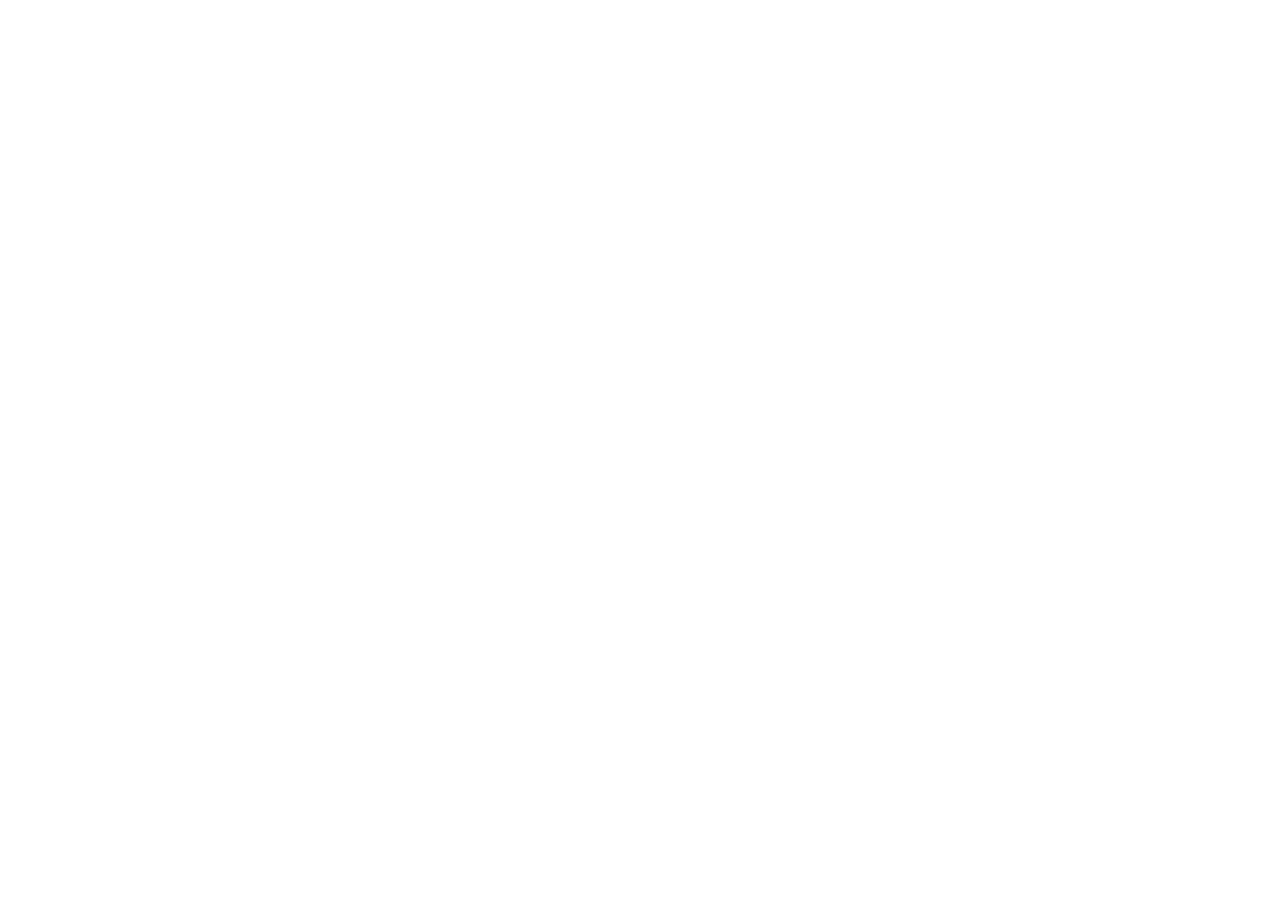
==== commit 2ec06ca7: "FIX - Updated tech stack and fixed minor bugs" ====
--- a/frontend/index.html
+++ b/frontend/index.html
@@ -1,874 +1,13 @@
-<!DOCTYPE html>
+<!doctype html>
 <html lang="en">
-<head>
-<meta charset="UTF-8" />
-<meta name="viewport" content="width=device-width, initial-scale=1.0" />
-<title>CivicLens — Policy Simulation Platform</title>
-<link rel="preconnect" href="https://fonts.googleapis.com" />
-<link rel="preconnect" href="https://fonts.gstatic.com" crossorigin />
-<link href="https://fonts.googleapis.com/css2?family=DM+Serif+Display:ital@0;1&family=DM+Sans:wght@300;400;500;600&display=swap" rel="stylesheet" />
-<style>
-  *, *::before, *::after { box-sizing: border-box; margin: 0; padding: 0; }
-
-  :root {
-    --bg: #f8f8f6;
-    --surface: #ffffff;
-    --border: #e8e8e4;
-    --text-primary: #1a1a18;
-    --text-secondary: #5a5a54;
-    --text-muted: #9a9a90;
-    --blue: #2d6be4;
-    --blue-light: #eef3fc;
-    --green: #2a8c5a;
-    --green-light: #edf7f2;
-    --red: #c93030;
-    --red-light: #fdf0f0;
-    --shadow-sm: 0 1px 4px rgba(0,0,0,0.06), 0 2px 12px rgba(0,0,0,0.04);
-    --shadow-md: 0 4px 20px rgba(0,0,0,0.08), 0 1px 4px rgba(0,0,0,0.04);
-    --radius: 12px;
-    --radius-lg: 20px;
-  }
-
-  html { scroll-behavior: smooth; }
-
-  body {
-    font-family: 'DM Sans', sans-serif;
-    background: var(--bg);
-    color: var(--text-primary);
-    line-height: 1.6;
-    -webkit-font-smoothing: antialiased;
-  }
-
-  /* ── NAV ── */
-  nav {
-    position: fixed; top: 0; left: 0; right: 0; z-index: 100;
-    background: rgba(248,248,246,0.88);
-    backdrop-filter: blur(14px);
-    -webkit-backdrop-filter: blur(14px);
-    border-bottom: 1px solid var(--border);
-    padding: 0 40px;
-    height: 60px;
-    display: flex; align-items: center; justify-content: space-between;
-  }
-  .nav-logo {
-    font-family: 'DM Serif Display', serif;
-    font-size: 1.25rem;
-    color: var(--text-primary);
-    letter-spacing: -0.02em;
-    text-decoration: none;
-  }
-  .nav-logo span { color: var(--blue); }
-  .nav-links { display: flex; gap: 32px; list-style: none; }
-  .nav-links a {
-    text-decoration: none;
-    color: var(--text-secondary);
-    font-size: 0.875rem;
-    font-weight: 500;
-    letter-spacing: 0.01em;
-    transition: color 0.2s;
-  }
-  .nav-links a:hover { color: var(--text-primary); }
-  .nav-cta {
-    background: var(--text-primary);
-    color: #fff !important;
-    padding: 7px 18px;
-    border-radius: 8px;
-    transition: opacity 0.2s !important;
-  }
-  .nav-cta:hover { opacity: 0.8; }
-
-  /* ── SECTIONS ── */
-  section { padding: 100px 40px; max-width: 1080px; margin: 0 auto; }
-
-  /* ── HERO ── */
-  #home {
-    min-height: 100vh;
-    display: flex; flex-direction: column;
-    align-items: center; justify-content: center;
-    text-align: center;
-    padding-top: 120px;
-    max-width: 100%;
-    position: relative;
-  }
-  .hero-inner { max-width: 680px; margin: 0 auto; }
-  .hero-badge {
-    display: inline-flex; align-items: center; gap: 6px;
-    background: var(--blue-light);
-    color: var(--blue);
-    font-size: 0.8rem; font-weight: 600;
-    letter-spacing: 0.06em; text-transform: uppercase;
-    padding: 5px 14px; border-radius: 999px;
-    margin-bottom: 32px;
-  }
-  .hero-badge::before { content: '◉'; font-size: 0.6em; }
-  h1 {
-    font-family: 'DM Serif Display', serif;
-    font-size: clamp(3.5rem, 8vw, 6rem);
-    line-height: 1.0;
-    letter-spacing: -0.03em;
-    color: var(--text-primary);
-    margin-bottom: 24px;
-  }
-  h1 .accent { color: var(--blue); font-style: italic; }
-  .hero-sub {
-    font-size: clamp(1rem, 2.5vw, 1.2rem);
-    color: var(--text-secondary);
-    font-weight: 300;
-    max-width: 480px;
-    margin: 0 auto 40px;
-    line-height: 1.7;
-  }
-  .hero-actions { display: flex; gap: 12px; justify-content: center; flex-wrap: wrap; }
-  .btn-primary {
-    background: var(--blue);
-    color: #fff;
-    border: none; cursor: pointer;
-    padding: 13px 32px;
-    border-radius: 10px;
-    font-family: 'DM Sans', sans-serif;
-    font-size: 0.95rem; font-weight: 600;
-    letter-spacing: 0.01em;
-    transition: transform 0.15s, box-shadow 0.15s;
-    text-decoration: none; display: inline-block;
-  }
-  .btn-primary:hover { transform: translateY(-1px); box-shadow: 0 6px 20px rgba(45,107,228,0.3); }
-  .btn-secondary {
-    background: transparent;
-    color: var(--text-secondary);
-    border: 1px solid var(--border);
-    padding: 12px 28px;
-    border-radius: 10px;
-    font-family: 'DM Sans', sans-serif;
-    font-size: 0.95rem; font-weight: 500;
-    cursor: pointer; text-decoration: none; display: inline-block;
-    transition: border-color 0.15s, color 0.15s;
-  }
-  .btn-secondary:hover { border-color: var(--text-muted); color: var(--text-primary); }
-
-  .hero-stats {
-    margin-top: 72px;
-    display: flex; gap: 48px; justify-content: center; flex-wrap: wrap;
-  }
-  .stat { text-align: center; }
-  .stat-num {
-    font-family: 'DM Serif Display', serif;
-    font-size: 2rem;
-    color: var(--text-primary);
-    display: block;
-  }
-  .stat-label { font-size: 0.8rem; color: var(--text-muted); font-weight: 500; text-transform: uppercase; letter-spacing: 0.05em; }
-
-  .hero-divider { width: 1px; height: 48px; background: var(--border); }
-
-  /* ── SECTION HEADERS ── */
-  .section-label {
-    font-size: 0.75rem; font-weight: 600; letter-spacing: 0.1em;
-    text-transform: uppercase; color: var(--blue);
-    margin-bottom: 12px;
-  }
-  .section-title {
-    font-family: 'DM Serif Display', serif;
-    font-size: clamp(2rem, 4vw, 2.8rem);
-    letter-spacing: -0.02em;
-    line-height: 1.15;
-    margin-bottom: 16px;
-    color: var(--text-primary);
-  }
-  .section-body { color: var(--text-secondary); max-width: 560px; line-height: 1.8; font-weight: 300; font-size: 1.05rem; }
-
-  /* ── ABOUT ── */
-  #about { display: grid; grid-template-columns: 1fr 1fr; gap: 80px; align-items: center; }
-  .about-visual {
-    background: var(--surface);
-    border: 1px solid var(--border);
-    border-radius: var(--radius-lg);
-    padding: 36px;
-    box-shadow: var(--shadow-sm);
-  }
-  .about-pill {
-    display: inline-flex; align-items: center; gap: 8px;
-    padding: 8px 16px;
-    border-radius: 999px;
-    font-size: 0.85rem; font-weight: 500;
-    margin-bottom: 12px;
-  }
-  .pill-blue { background: var(--blue-light); color: var(--blue); }
-  .pill-green { background: var(--green-light); color: var(--green); }
-  .pill-red { background: var(--red-light); color: var(--red); }
-  .pill-icon { width: 8px; height: 8px; border-radius: 50%; }
-  .pill-blue .pill-icon { background: var(--blue); }
-  .pill-green .pill-icon { background: var(--green); }
-  .pill-red .pill-icon { background: var(--red); }
-  .about-card-title { font-weight: 600; font-size: 0.95rem; margin-bottom: 4px; color: var(--text-primary); }
-  .about-card-sub { font-size: 0.82rem; color: var(--text-muted); }
-  .about-divider { border: none; border-top: 1px solid var(--border); margin: 18px 0; }
-
-  /* ── HOW IT WORKS ── */
-  #how { text-align: center; }
-  #how .section-body { margin: 0 auto; }
-  .steps { display: grid; grid-template-columns: repeat(3,1fr); gap: 24px; margin-top: 56px; }
-  .step-card {
-    background: var(--surface);
-    border: 1px solid var(--border);
-    border-radius: var(--radius-lg);
-    padding: 36px 28px;
-    text-align: left;
-    box-shadow: var(--shadow-sm);
-    transition: box-shadow 0.2s, transform 0.2s;
-    position: relative;
-    overflow: hidden;
-  }
-  .step-card:hover { box-shadow: var(--shadow-md); transform: translateY(-3px); }
-  .step-num {
-    font-family: 'DM Serif Display', serif;
-    font-size: 3.5rem;
-    line-height: 1;
-    color: var(--border);
-    position: absolute; top: 20px; right: 24px;
-    pointer-events: none;
-  }
-  .step-icon {
-    width: 44px; height: 44px;
-    border-radius: 12px;
-    display: flex; align-items: center; justify-content: center;
-    font-size: 1.3rem;
-    margin-bottom: 20px;
-  }
-  .step-icon-blue { background: var(--blue-light); }
-  .step-icon-green { background: var(--green-light); }
-  .step-icon-amber { background: #fdf5e6; }
-  .step-title { font-weight: 600; font-size: 1rem; margin-bottom: 8px; color: var(--text-primary); }
-  .step-desc { font-size: 0.875rem; color: var(--text-secondary); line-height: 1.7; }
-  .step-connector { display: none; }
-
-  /* ── FEATURES ── */
-  #features { background: var(--surface); max-width: 100%; }
-  #features .inner { max-width: 1080px; margin: 0 auto; padding: 0 40px; }
-  .features-grid { display: grid; grid-template-columns: repeat(3,1fr); gap: 20px; margin-top: 52px; }
-  .feature-card {
-    background: var(--bg);
-    border: 1px solid var(--border);
-    border-radius: var(--radius);
-    padding: 28px;
-    transition: box-shadow 0.2s, transform 0.2s;
-  }
-  .feature-card:hover { box-shadow: var(--shadow-sm); transform: translateY(-2px); }
-  .feature-icon { font-size: 1.4rem; margin-bottom: 14px; display: block; }
-  .feature-title { font-weight: 600; font-size: 0.95rem; margin-bottom: 8px; color: var(--text-primary); }
-  .feature-desc { font-size: 0.85rem; color: var(--text-secondary); line-height: 1.65; }
-
-  /* ── TEAM ── */
-  #team { text-align: center; }
-  .team-grid { display: grid; grid-template-columns: repeat(4,1fr); gap: 20px; margin-top: 52px; }
-  .team-card {
-    background: var(--surface);
-    border: 1px solid var(--border);
-    border-radius: var(--radius-lg);
-    padding: 28px 20px;
-    box-shadow: var(--shadow-sm);
-    transition: box-shadow 0.2s, transform 0.2s;
-  }
-  .team-card:hover { box-shadow: var(--shadow-md); transform: translateY(-3px); }
-  .team-avatar {
-    width: 60px; height: 60px;
-    border-radius: 50%;
-    margin: 0 auto 16px;
-    display: flex; align-items: center; justify-content: center;
-    font-family: 'DM Serif Display', serif;
-    font-size: 1.4rem;
-    color: #fff;
-  }
-  .av-blue { background: linear-gradient(135deg, #4a7ff0, #2d6be4); }
-  .av-green { background: linear-gradient(135deg, #3da872, #2a8c5a); }
-  .av-red { background: linear-gradient(135deg, #e05555, #c93030); }
-  .av-slate { background: linear-gradient(135deg, #6b7fa6, #4a5c80); }
-  .team-name { font-weight: 600; font-size: 0.95rem; margin-bottom: 4px; }
-  .team-role { font-size: 0.8rem; color: var(--text-muted); }
-
-  /* ── FUN / GAME ── */
-  #fun { text-align: center; }
-  .game-panel {
-    background: var(--surface);
-    border: 1px solid var(--border);
-    border-radius: var(--radius-lg);
-    padding: 32px 28px 28px;
-    box-shadow: var(--shadow-sm);
-    text-align: center;
-    display: flex; flex-direction: column; align-items: center;
-  }
-  .game-panel-title { font-weight: 600; font-size: 1rem; margin-bottom: 4px; }
-  .game-panel-sub { font-size: 0.82rem; color: var(--text-muted); margin-bottom: 18px; }
-  .game-status {
-    font-size: 0.9rem; font-weight: 500; color: var(--text-secondary);
-    min-height: 22px; margin-bottom: 14px;
-  }
-  .tic-board {
-    display: grid;
-    grid-template-columns: repeat(3, 80px);
-    grid-template-rows: repeat(3, 80px);
-    gap: 8px;
-    margin: 0 auto 20px;
-  }
-  .tic-cell {
-    width: 80px; height: 80px;
-    background: var(--bg);
-    border: 1.5px solid var(--border);
-    border-radius: 12px;
-    display: flex; align-items: center; justify-content: center;
-    font-family: 'DM Serif Display', serif;
-    font-size: 2rem;
-    cursor: pointer;
-    transition: background 0.15s, transform 0.1s;
-    user-select: none;
-  }
-  .tic-cell:not(.x):not(.o):hover { background: var(--blue-light); transform: scale(1.04); }
-  .tic-cell.x { color: var(--blue); background: var(--blue-light); border-color: #c4d8f8; }
-  .tic-cell.o { color: var(--red); background: var(--red-light); border-color: #f5c6c6; }
-  .tic-cell.win { background: var(--green-light) !important; border-color: var(--green) !important; }
-  .game-reset {
-    background: transparent;
-    border: 1px solid var(--border);
-    color: var(--text-secondary);
-    padding: 7px 22px;
-    border-radius: 8px;
-    font-family: 'DM Sans', sans-serif;
-    font-size: 0.82rem; font-weight: 500;
-    cursor: pointer;
-    transition: border-color 0.15s, color 0.15s;
-    margin-top: 8px;
-  }
-  .game-reset:hover { border-color: var(--text-muted); color: var(--text-primary); }
-
-  /* ── CONFETTI ── */
-  #confetti-canvas { position: fixed; inset: 0; pointer-events: none; z-index: 9999; }
-
-  /* ── FOOTER ── */
-  footer {
-    background: var(--text-primary);
-    color: rgba(255,255,255,0.7);
-    padding: 56px 40px 40px;
-  }
-  .footer-inner {
-    max-width: 1080px; margin: 0 auto;
-    display: grid; grid-template-columns: 1.5fr 1fr 1fr; gap: 48px;
-  }
-  .footer-logo {
-    font-family: 'DM Serif Display', serif;
-    font-size: 1.5rem;
-    color: #fff;
-    margin-bottom: 12px;
-    display: block;
-  }
-  .footer-tagline { font-size: 0.85rem; line-height: 1.7; max-width: 260px; }
-  .footer-col h4 { color: #fff; font-weight: 600; font-size: 0.85rem; letter-spacing: 0.05em; text-transform: uppercase; margin-bottom: 16px; }
-  .footer-col ul { list-style: none; display: flex; flex-direction: column; gap: 10px; }
-  .footer-col a { color: rgba(255,255,255,0.6); text-decoration: none; font-size: 0.875rem; transition: color 0.2s; }
-  .footer-col a:hover { color: #fff; }
-  .footer-bottom {
-    max-width: 1080px; margin: 40px auto 0;
-    padding-top: 24px;
-    border-top: 1px solid rgba(255,255,255,0.1);
-    display: flex; justify-content: space-between; align-items: center;
-    font-size: 0.8rem; color: rgba(255,255,255,0.4);
-    flex-wrap: wrap; gap: 8px;
-  }
-
-  /* ── SCROLL FADE IN ── */
-  .fade-up {
-    opacity: 0;
-    transform: translateY(28px);
-    transition: opacity 0.6s ease, transform 0.6s ease;
-  }
-  .fade-up.visible { opacity: 1; transform: none; }
-  .fade-up:nth-child(2) { transition-delay: 0.1s; }
-  .fade-up:nth-child(3) { transition-delay: 0.2s; }
-  .fade-up:nth-child(4) { transition-delay: 0.3s; }
-
-  /* ── MEMORY CARDS ── */
-  .mem-board-grid {
-    display: grid;
-    grid-template-columns: repeat(4, 72px);
-    grid-template-rows: repeat(3, 72px);
-    gap: 8px;
-    margin: 0 auto 20px;
-  }
-  .mem-card {
-    width: 72px; height: 72px;
-    border-radius: 10px;
-    cursor: pointer;
-    position: relative;
-    perspective: 600px;
-    user-select: none;
-  }
-  .mem-inner {
-    width: 100%; height: 100%;
-    position: relative;
-    transform-style: preserve-3d;
-    transition: transform 0.35s ease;
-    border-radius: 10px;
-  }
-  .mem-card.flipped .mem-inner { transform: rotateY(180deg); }
-  .mem-front, .mem-back {
-    position: absolute; inset: 0;
-    border-radius: 10px;
-    display: flex; align-items: center; justify-content: center;
-    backface-visibility: hidden;
-    -webkit-backface-visibility: hidden;
-    border: 1.5px solid var(--border);
-  }
-  .mem-front {
-    background: var(--bg);
-    font-size: 1.4rem;
-    color: var(--border);
-  }
-  .mem-front::after { content: '?'; font-family: 'DM Serif Display', serif; font-size: 1.6rem; color: var(--text-muted); }
-  .mem-back { background: var(--surface); transform: rotateY(180deg); font-size: 1.8rem; }
-  .mem-card.matched .mem-back { background: var(--green-light); border-color: var(--green); }
-
-  @media (max-width: 700px) {
-    #fun .games-grid { grid-template-columns: 1fr !important; }
-  }
-
-
-  @media (max-width: 860px) {
-    #about { grid-template-columns: 1fr; }
-    .steps, .features-grid, .team-grid { grid-template-columns: 1fr 1fr; }
-    .footer-inner { grid-template-columns: 1fr; gap: 32px; }
-    nav { padding: 0 20px; }
-    .nav-links { gap: 16px; }
-  }
-  @media (max-width: 560px) {
-    .steps, .features-grid, .team-grid { grid-template-columns: 1fr; }
-    section { padding: 72px 20px; }
-  }
-</style>
-</head>
-<body>
-
-<!-- NAV -->
-<nav>
-  <a href="#home" class="nav-logo">Civic<span>Lens</span></a>
-  <ul class="nav-links">
-    <li><a href="#home">Home</a></li>
-    <li><a href="#about">About</a></li>
-    <li><a href="#how">How It Works</a></li>
-    <li><a href="#team">Team</a></li>
-    <li><a href="login.html" class="nav-cta">Login</a></li>
-  </ul>
-</nav>
-
-<!-- HERO -->
-<section id="home">
-  <div class="hero-inner">
-    <div class="hero-badge">Policy Analysis Tool</div>
-    <h1>Civic<span class="accent">Lens</span></h1>
-    <p class="hero-sub">See what might happen before a policy is implemented.</p>
-    <p style="font-size:0.95rem;color:var(--text-muted);max-width:420px;margin:0 auto 36px;line-height:1.7;">A simple system to explore possible outcomes, risks, and readiness of policies.</p>
-    <div class="hero-actions">
-      <a href="login.html" class="btn-primary">Try Now</a>
-      <a href="#about" class="btn-secondary">Learn more →</a>
-    </div>
-  </div>
-  <div class="hero-stats">
-    <div class="stat">
-      <span class="stat-num">Benefits</span>
-      <span class="stat-label">Identified</span>
-    </div>
-    <div class="hero-divider"></div>
-    <div class="stat">
-      <span class="stat-num">Risks</span>
-      <span class="stat-label">Surfaced</span>
-    </div>
-    <div class="hero-divider"></div>
-    <div class="stat">
-      <span class="stat-num">Readiness</span>
-      <span class="stat-label">Scored</span>
-    </div>
-  </div>
-</section>
-
-<!-- ABOUT -->
-<section id="about">
-  <div class="about-text fade-up">
-    <p class="section-label">About</p>
-    <h2 class="section-title">What is CivicLens?</h2>
-    <p class="section-body">CivicLens is a simple tool that helps analyze policies before they are implemented. It looks at possible benefits, risks, and practical challenges so that decisions can be better understood early on.</p>
-    <p class="section-body" style="margin-top:16px;">It does not predict the future, but helps highlight what could go right or wrong.</p>
-  </div>
-  <div class="about-visual fade-up">
-    <div class="about-pill pill-blue"><span class="pill-icon"></span> Benefits Identified</div>
-    <p class="about-card-title">Economic Impact Assessment</p>
-    <p class="about-card-sub">Projected 12% GDP growth over 5 years</p>
-    <hr class="about-divider"/>
-    <div class="about-pill pill-red"><span class="pill-icon"></span> Risk Flagged</div>
-    <p class="about-card-title">Implementation Bottleneck</p>
-    <p class="about-card-sub">Budget allocation may require rebalancing</p>
-    <hr class="about-divider"/>
-    <div class="about-pill pill-green"><span class="pill-icon"></span> Readiness Score</div>
-    <p class="about-card-title">Policy Confidence: 78%</p>
-    <p class="about-card-sub">High feasibility — proceed with caution on Phase 2</p>
-  </div>
-</section>
-
-<!-- HOW IT WORKS -->
-<section id="how">
-  <p class="section-label">Process</p>
-  <h2 class="section-title">How it works</h2>
-  <p class="section-body">Three clear steps from input to insight — simple, structured, and transparent.</p>
-  <div class="steps">
-    <div class="step-card fade-up">
-      <span class="step-num">01</span>
-      <div class="step-icon step-icon-blue">📝</div>
-      <p class="step-title">Enter a policy</p>
-      <p class="step-desc">Describe the policy you want to analyze — in your own words, as simply or in as much detail as you like.</p>
-    </div>
-    <div class="step-card fade-up">
-      <span class="step-num">02</span>
-      <div class="step-icon step-icon-green">⚙️</div>
-      <p class="step-title">System analyzes it</p>
-      <p class="step-desc">Two independent agents check for possible benefits and risks, working separately to give a balanced view.</p>
-    </div>
-    <div class="step-card fade-up">
-      <span class="step-num">03</span>
-      <div class="step-icon step-icon-amber">📊</div>
-      <p class="step-title">View results</p>
-      <p class="step-desc">Get a readiness score, confidence score, and key insights — presented clearly so they are easy to understand.</p>
-    </div>
-  </div>
-</section>
-
-<!-- FEATURES -->
-<section id="features" style="padding:100px 0;">
-  <div class="inner">
-    <p class="section-label">Capabilities</p>
-    <h2 class="section-title">What it offers</h2>
-    <div class="features-grid">
-      <div class="feature-card fade-up">
-        <span class="feature-icon">🔬</span>
-        <p class="feature-title">Pre-implementation Analysis</p>
-        <p class="feature-desc">Understand what a policy might lead to before it is put into action — reducing guesswork and surprises.</p>
-      </div>
-      <div class="feature-card fade-up">
-        <span class="feature-icon">⚖️</span>
-        <p class="feature-title">Separate Benefit & Risk Evaluation</p>
-        <p class="feature-desc">Benefits and risks are analyzed independently by two agents, ensuring a balanced and unbiased view.</p>
-      </div>
-      <div class="feature-card fade-up">
-        <span class="feature-icon">📈</span>
-        <p class="feature-title">Readiness Score</p>
-        <p class="feature-desc">A straightforward score that shows how ready a policy is for implementation at a glance.</p>
-      </div>
-      <div class="feature-card fade-up">
-        <span class="feature-icon">🎯</span>
-        <p class="feature-title">Confidence Score</p>
-        <p class="feature-desc">Shows how reliable the analysis is, so you know how much weight to give each result.</p>
-      </div>
-      <div class="feature-card fade-up">
-        <span class="feature-icon">💡</span>
-        <p class="feature-title">Simple & Explainable Results</p>
-        <p class="feature-desc">Every output is written in plain language. No jargon — just clear reasoning behind each finding.</p>
-      </div>
-      <div class="feature-card fade-up">
-        <span class="feature-icon">🧩</span>
-        <p class="feature-title">Structured Logic</p>
-        <p class="feature-desc">The system follows a consistent process every time, making results easy to compare across different policies.</p>
-      </div>
-    </div>
-  </div>
-</section>
-
-<!-- TEAM -->
-<section id="team">
-  <p class="section-label">The Team</p>
-  <h2 class="section-title">Meet the Team</h2>
-  <p class="section-body" style="margin:0 auto;">Three people, one shared goal — making policy analysis simpler and more transparent.</p>
-  <div class="team-grid" style="grid-template-columns:repeat(3,1fr);">
-    <div class="team-card fade-up">
-      <div class="team-avatar av-blue">SK</div>
-      <p class="team-name">P. Sai Keerthana</p>
-      <p class="team-role" style="color:var(--blue);font-weight:600;margin-bottom:8px;">Project Lead</p>
-      <p style="font-size:0.82rem;color:var(--text-muted);line-height:1.6;">Oversees design, development, and overall system flow.</p>
-    </div>
-    <div class="team-card fade-up">
-      <div class="team-avatar av-green">M</div>
-      <p class="team-name">P. Monisha</p>
-      <p class="team-role" style="color:var(--green);font-weight:600;margin-bottom:8px;">Research &amp; Analysis</p>
-      <p style="font-size:0.82rem;color:var(--text-muted);line-height:1.6;">Worked on problem understanding, logic design, and system structure.</p>
-    </div>
-    <div class="team-card fade-up">
-      <div class="team-avatar av-red">NB</div>
-      <p class="team-name">Neha Balaji Jagatkar</p>
-      <p class="team-role" style="color:var(--red);font-weight:600;margin-bottom:8px;">Documentation &amp; Reporting</p>
-      <p style="font-size:0.82rem;color:var(--text-muted);line-height:1.6;">Handled documentation, report writing, and presentation content.</p>
-    </div>
-  </div>
-</section>
-
-<!-- CONFETTI CANVAS -->
-<canvas id="confetti-canvas"></canvas>
-
-<!-- FUN -->
-<section id="fun">
-  <p class="section-label">Take a Break</p>
-  <h2 class="section-title">Take a quick break 🎮</h2>
-  <p class="section-body" style="margin:0 auto;">Need a breather? Pick a game and have some fun. Win and your laptop will celebrate with you!</p>
-
-  <div class="games-grid" style="display:grid;grid-template-columns:1fr 1fr;gap:32px;margin-top:52px;align-items:start;">
-
-    <!-- TIC TAC TOE -->
-    <div class="game-panel">
-      <p class="game-panel-title">Tic Tac Toe</p>
-      <p class="game-panel-sub">Play against a simple AI — you are X</p>
-      <p class="game-status" id="tttStatus">Your turn — play as X</p>
-      <div class="tic-board" id="ticBoard">
-        <div class="tic-cell" data-i="0"></div><div class="tic-cell" data-i="1"></div><div class="tic-cell" data-i="2"></div>
-        <div class="tic-cell" data-i="3"></div><div class="tic-cell" data-i="4"></div><div class="tic-cell" data-i="5"></div>
-        <div class="tic-cell" data-i="6"></div><div class="tic-cell" data-i="7"></div><div class="tic-cell" data-i="8"></div>
-      </div>
-      <button class="game-reset" id="tttReset">Reset</button>
-    </div>
-
-    <!-- MEMORY MATCH -->
-    <div class="game-panel">
-      <p class="game-panel-title">Memory Match</p>
-      <p class="game-panel-sub">Flip cards and find all matching pairs</p>
-      <p class="game-status" id="memStatus">Pairs found: 0 / 6</p>
-      <div class="mem-board-grid" id="memBoard"></div>
-      <button class="game-reset" id="memReset">Reset</button>
-    </div>
-
-  </div>
-</section>
-
-<!-- FOOTER -->
-<footer>
-  <div class="footer-inner">
-    <div>
-      <span class="footer-logo">CivicLens</span>
-      <p class="footer-tagline">Designed for simple and structured policy analysis.</p>
-    </div>
-    <div class="footer-col">
-      <h4>Navigate</h4>
-      <ul>
-        <li><a href="#home">Home</a></li>
-        <li><a href="#about">About</a></li>
-        <li><a href="#how">How It Works</a></li>
-        <li><a href="#features">Features</a></li>
-        <li><a href="#team">Team</a></li>
-      </ul>
-    </div>
-    <div class="footer-col">
-      <h4>Project</h4>
-      <ul>
-        <li><a href="#">GitHub Repository</a></li>
-        <li><a href="#">Project Report</a></li>
-        <li><a href="#">Presentation Slides</a></li>
-      </ul>
-    </div>
-  </div>
-  <div class="footer-bottom">
-    <span>CivicLens Academic Project | 2026</span>
-    <span>Designed for simple and structured policy analysis</span>
-  </div>
-</footer>
-
-<script data-cfasync="false" src="/cdn-cgi/scripts/5c5dd728/cloudflare-static/email-decode.min.js"></script><script>
-  // ── Scroll fade-in ──
-  const obs = new IntersectionObserver((entries) => {
-    entries.forEach(e => { if (e.isIntersecting) e.target.classList.add('visible'); });
-  }, { threshold: 0.1 });
-  document.querySelectorAll('.fade-up').forEach(el => obs.observe(el));
-
-  // ── Audio helpers ──
-  function getAudioCtx() {
-    return new (window.AudioContext || window.webkitAudioContext)();
-  }
-
-  function playWin() {
-    try {
-      const ctx = getAudioCtx();
-      [[523,0],[659,0.13],[784,0.26],[1047,0.39]].forEach(([f,t]) => {
-        const osc = ctx.createOscillator(), g = ctx.createGain();
-        osc.connect(g); g.connect(ctx.destination);
-        osc.type = 'sine'; osc.frequency.value = f;
-        const s = ctx.currentTime + t;
-        g.gain.setValueAtTime(0, s);
-        g.gain.linearRampToValueAtTime(0.28, s + 0.04);
-        g.gain.exponentialRampToValueAtTime(0.001, s + 0.38);
-        osc.start(s); osc.stop(s + 0.4);
-      });
-    } catch(e) {}
-  }
-
-  function playLose() {
-    try {
-      const ctx = getAudioCtx();
-      // Sad trombone: descending Bb4 G4 Eb4 Bb3
-      [[466,0],[392,0.22],[311,0.44],[233,0.66]].forEach(([f,t]) => {
-        const osc = ctx.createOscillator(), g = ctx.createGain();
-        osc.connect(g); g.connect(ctx.destination);
-        osc.type = 'sawtooth'; osc.frequency.value = f;
-        const s = ctx.currentTime + t;
-        g.gain.setValueAtTime(0, s);
-        g.gain.linearRampToValueAtTime(0.18, s + 0.06);
-        g.gain.exponentialRampToValueAtTime(0.001, s + 0.45);
-        osc.start(s); osc.stop(s + 0.5);
-      });
-    } catch(e) {}
-  }
-
-  // ── Confetti ──
-  const cCanvas = document.getElementById('confetti-canvas');
-  let cAnim = null;
-  function launchConfetti() {
-    cCanvas.width = window.innerWidth;
-    cCanvas.height = window.innerHeight;
-    const ctx = cCanvas.getContext('2d');
-    const pieces = Array.from({length: 120}, () => ({
-      x: Math.random() * cCanvas.width,
-      y: -20 - Math.random() * 200,
-      w: 8 + Math.random() * 6,
-      h: 12 + Math.random() * 6,
-      r: Math.random() * Math.PI * 2,
-      vx: (Math.random() - 0.5) * 3,
-      vy: 2.5 + Math.random() * 3,
-      vr: (Math.random() - 0.5) * 0.15,
-      color: ['#2d6be4','#2a8c5a','#c93030','#f59e0b','#8b5cf6','#ec4899'][Math.floor(Math.random()*6)],
-      opacity: 1
-    }));
-    let start = null;
-    function draw(ts) {
-      if (!start) start = ts;
-      const elapsed = ts - start;
-      ctx.clearRect(0, 0, cCanvas.width, cCanvas.height);
-      pieces.forEach(p => {
-        p.x += p.vx; p.y += p.vy; p.r += p.vr;
-        p.vy += 0.06;
-        if (elapsed > 2200) p.opacity = Math.max(0, p.opacity - 0.018);
-        ctx.save();
-        ctx.globalAlpha = p.opacity;
-        ctx.translate(p.x, p.y);
-        ctx.rotate(p.r);
-        ctx.fillStyle = p.color;
-        ctx.fillRect(-p.w/2, -p.h/2, p.w, p.h);
-        ctx.restore();
-      });
-      if (elapsed < 3500 && pieces.some(p => p.opacity > 0)) {
-        cAnim = requestAnimationFrame(draw);
-      } else {
-        ctx.clearRect(0, 0, cCanvas.width, cCanvas.height);
-        cAnim = null;
-      }
-    }
-    if (cAnim) cancelAnimationFrame(cAnim);
-    cAnim = requestAnimationFrame(draw);
-  }
-
-  function celebrate() { playWin(); launchConfetti(); }
-  function booHorn()   { playLose(); }
-
-  // ── TIC TAC TOE ──
-  const TTT_WINS = [[0,1,2],[3,4,5],[6,7,8],[0,3,6],[1,4,7],[2,5,8],[0,4,8],[2,4,6]];
-  let tttBoard = Array(9).fill(null), tttX = true, tttOver = false;
-  const tttCells = document.querySelectorAll('.tic-cell');
-  const tttStatus = document.getElementById('tttStatus');
-
-  function tttCheckWin(b, p) { return TTT_WINS.find(w => w.every(i => b[i] === p)) || null; }
-  function tttDraw(b) { return b.every(Boolean); }
-
-  function tttRender() {
-    tttCells.forEach((c, i) => {
-      c.textContent = tttBoard[i] || '';
-      c.className = 'tic-cell' + (tttBoard[i] ? ' ' + tttBoard[i].toLowerCase() : '');
-    });
-  }
-
-  function tttAI() {
-    for (let w of TTT_WINS) {
-      const [a,b,c] = w, line = [tttBoard[a], tttBoard[b], tttBoard[c]];
-      if (line.filter(v => v==='O').length===2 && line.includes(null)) return w[line.indexOf(null)];
-    }
-    for (let w of TTT_WINS) {
-      const [a,b,c] = w, line = [tttBoard[a], tttBoard[b], tttBoard[c]];
-      if (line.filter(v => v==='X').length===2 && line.includes(null)) return w[line.indexOf(null)];
-    }
-    if (!tttBoard[4]) return 4;
-    const emp = tttBoard.map((v,i) => v ? null : i).filter(v => v !== null);
-    return emp[Math.floor(Math.random() * emp.length)];
-  }
-
-  tttCells.forEach(cell => {
-    cell.addEventListener('click', () => {
-      const i = +cell.dataset.i;
-      if (tttBoard[i] || tttOver || !tttX) return;
-      tttBoard[i] = 'X'; tttX = false; tttRender();
-      const wx = tttCheckWin(tttBoard, 'X');
-      if (wx) { wx.forEach(j => tttCells[j].classList.add('win')); tttStatus.textContent = '🎉 You win!'; tttOver = true; celebrate(); return; }
-      if (tttDraw(tttBoard)) { tttStatus.textContent = "It's a draw!"; tttOver = true; return; }
-      tttStatus.textContent = 'AI is thinking…';
-      setTimeout(() => {
-        const ai = tttAI();
-        if (ai !== undefined) { tttBoard[ai] = 'O'; tttRender(); }
-        const wo = tttCheckWin(tttBoard, 'O');
-        if (wo) { wo.forEach(j => tttCells[j].classList.add('win')); tttStatus.textContent = '😢 AI wins! Try again.'; tttOver = true; booHorn(); return; }
-        if (tttDraw(tttBoard)) { tttStatus.textContent = "It's a draw!"; tttOver = true; return; }
-        tttX = true;
-        tttStatus.textContent = 'Your turn — play as X';
-      }, 420);
-    });
-  });
-
-  document.getElementById('tttReset').addEventListener('click', () => {
-    tttBoard = Array(9).fill(null); tttX = true; tttOver = false;
-    tttStatus.textContent = 'Your turn — play as X';
-    tttRender();
-  });
-
-  // ── MEMORY MATCH ──
-  const MEM_EMOJIS = ['🎯','🌿','🔵','⭐','🎈','🍀'];
-  let memFlipped = [], memLocked = false, memMatched = 0;
-  const memBoard = document.getElementById('memBoard');
-  const memStatus = document.getElementById('memStatus');
-
-  function memInit() {
-    const pairs = [...MEM_EMOJIS, ...MEM_EMOJIS].sort(() => Math.random() - 0.5);
-    memFlipped = []; memLocked = false; memMatched = 0;
-    memBoard.innerHTML = '';
-    memStatus.textContent = 'Pairs found: 0 / 6';
-    pairs.forEach((emoji) => {
-      const card = document.createElement('div');
-      card.className = 'mem-card';
-      card.dataset.emoji = emoji;
-      card.innerHTML = `<div class="mem-inner"><div class="mem-front"></div><div class="mem-back">${emoji}</div></div>`;
-      card.addEventListener('click', memClick);
-      memBoard.appendChild(card);
-    });
-  }
-
-  function memClick() {
-    if (memLocked || this.classList.contains('flipped') || this.classList.contains('matched')) return;
-    this.classList.add('flipped');
-    memFlipped.push(this);
-    if (memFlipped.length === 2) {
-      memLocked = true;
-      const [a, b] = memFlipped;
-      if (a.dataset.emoji === b.dataset.emoji) {
-        a.classList.add('matched'); b.classList.add('matched');
-        memMatched++;
-        memStatus.textContent = `Pairs found: ${memMatched} / 6`;
-        if (memMatched === 6) { memStatus.textContent = '🎉 All matched — you won!'; celebrate(); }
-        memFlipped = []; memLocked = false;
-      } else {
-        setTimeout(() => {
-          a.classList.remove('flipped'); b.classList.remove('flipped');
-          memFlipped = []; memLocked = false;
-        }, 900);
-      }
-    }
-  }
-
-  document.getElementById('memReset').addEventListener('click', memInit);
-  memInit();
-</script>
-</body>
-</html>+  <head>
+    <meta charset="UTF-8" />
+    <link rel="icon" type="image/svg+xml" href="/vite.svg" />
+    <meta name="viewport" content="width=device-width, initial-scale=1.0" />
+    <title>CivicLens — Policy Simulation Platform</title>
+  </head>
+  <body>
+    <div id="root"></div>
+    <script type="module" src="/src/main.jsx"></script>
+  </body>
+</html>
